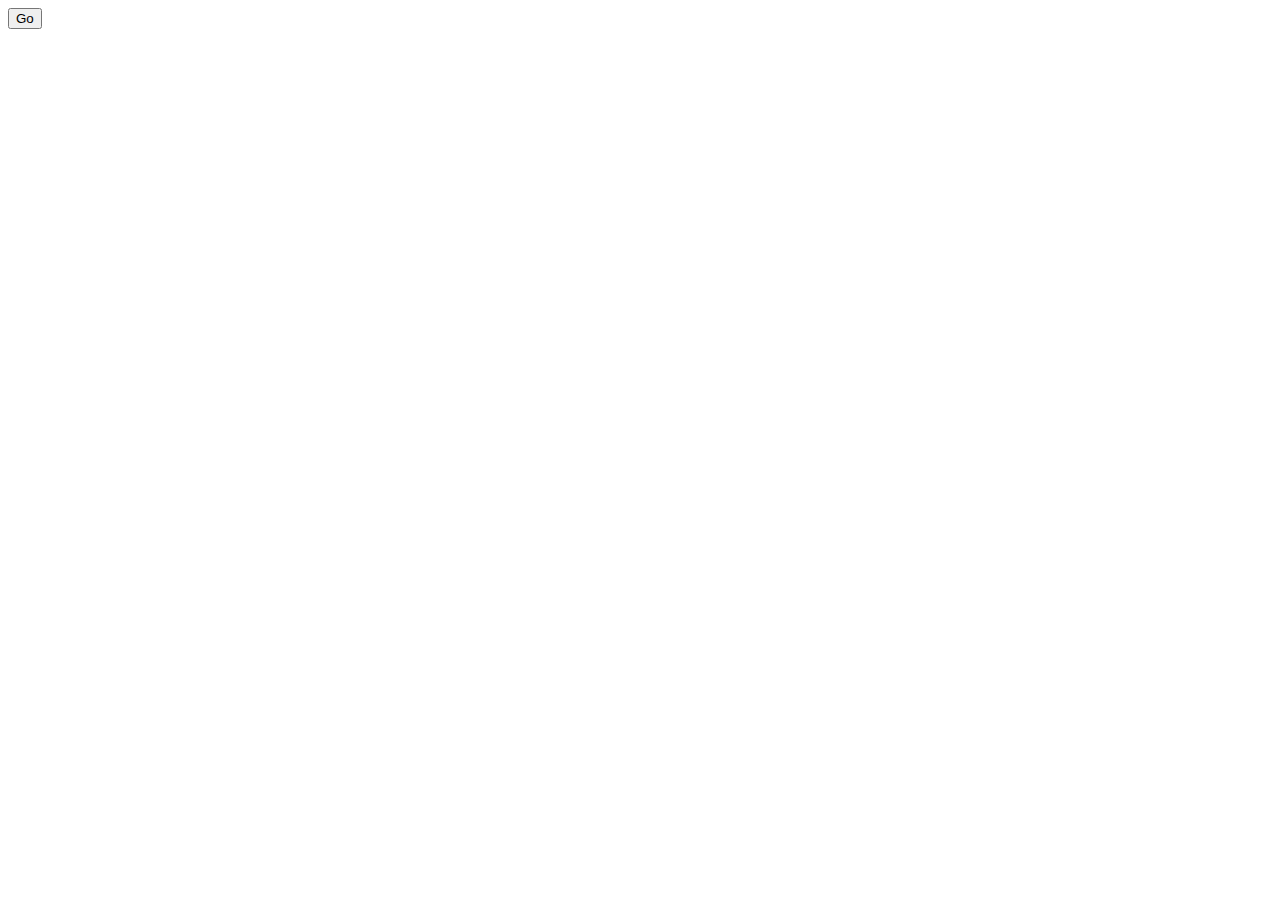
==== test.html @ f8c8a028 "Test implementations" ====
<!doctype html>
<meta charset="UTF-8"> 
<html>
  <button onclick="go()">Go</button>
  <script src="https://tonejs.github.io/build/Tone.min.js"></script>
  <script>
    var generator;
    var synth;

    var Module = {
      onRuntimeInitialized: function() {
        console.log('Testing');

        generator = new Module.StructuredGenerator();

        synth = new Tone.Synth().toMaster()
        synth.triggerAttackRelease('C4', '8n')
      }
    };

    function go()
    {
      console.log("Go");

      var stream = generator.getNext(3);

      while(stream.hasNext())
      {
        console.log(stream.getNext().getRaw());
      }

      if (true)
      {
        synth.triggerAttackRelease('G4', '8n');
      }
      else
      {
        synth.triggerAttackRelease('C4', '8n');
      }
    }

  </script>
  <script src="bin/MusAI.js"></script>
</html>
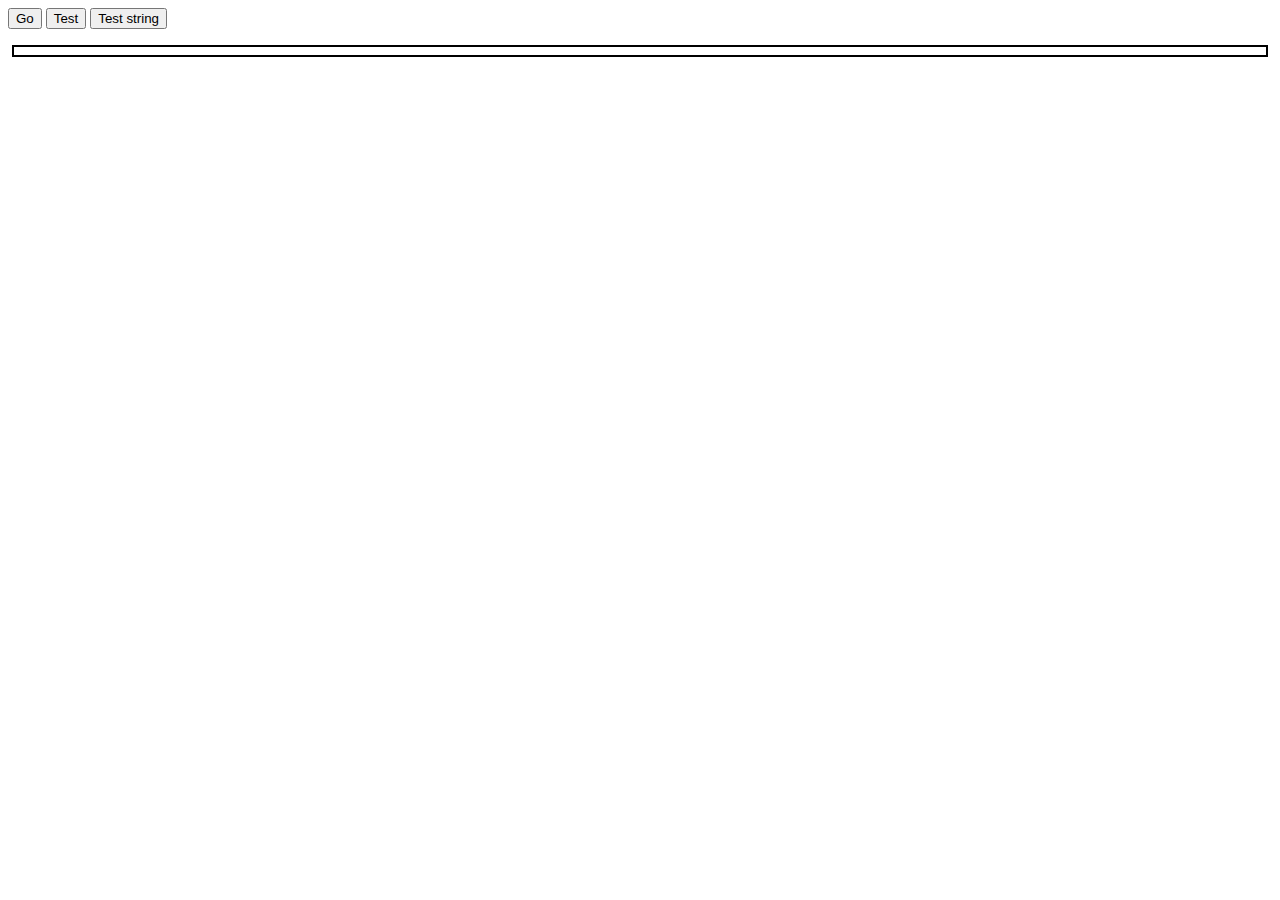
==== commit f8d4e74f: "Added web interface for building themes" ====
--- a/test.html
+++ b/test.html
@@ -1,44 +1,26 @@
 <!doctype html>
 <meta charset="UTF-8"> 
 <html>
-  <button onclick="go()">Go</button>
-  <script src="https://tonejs.github.io/build/Tone.min.js"></script>
+  <head>
+    <link rel="stylesheet" type="text/css" href="web/style.css">
+    <script src="https://ajax.aspnetcdn.com/ajax/jQuery/jquery-3.3.1.min.js"></script>
+    <script src="https://tonejs.github.io/build/Tone.js"></script>
+    <script src="web/frontend.js"></script>
+  </head>
+  <button onclick="play(JSON.stringify(getTheme($('#root'))))">Go</button>
+  <button onclick="console.log(getTheme($('#root')));">Test</button>
+  <button onclick="console.log(JSON.stringify(getTheme($('#root'))))">Test string</button>
+  <p id="test"></p>
+  <div id="root" class="boxed"></div> 
   <script>
-    var generator;
-    var synth;
-
     var Module = {
-      onRuntimeInitialized: function() {
-        console.log('Testing');
-
-        generator = new Module.StructuredGenerator();
-
-        synth = new Tone.Synth().toMaster()
-        synth.triggerAttackRelease('C4', '8n')
-      }
-    };
-
-    function go()
-    {
-      console.log("Go");
-
-      var stream = generator.getNext(3);
-
-      while(stream.hasNext())
-      {
-        console.log(stream.getNext().getRaw());
-      }
-
-      if (true)
-      {
-        synth.triggerAttackRelease('G4', '8n');
-      }
-      else
-      {
-        synth.triggerAttackRelease('C4', '8n');
+      onRuntimeInitialized: function(){
+        setModule(Module);
+        setTone(Tone);
+        displayTheme($("#root"), JSON.parse("{\"type\":\"Theme\"}"));
       }
     }
 
   </script>
-  <script src="bin/MusAI.js"></script>
-</html>+  <script src="js/MusAI.js"></script>
+</html>
--- a/web/style.css
+++ b/web/style.css
@@ -0,0 +1,6 @@
+.boxed{
+  border-style: solid;
+  border-width: 2px;
+  margin: 4px;
+  padding: 4px;
+}
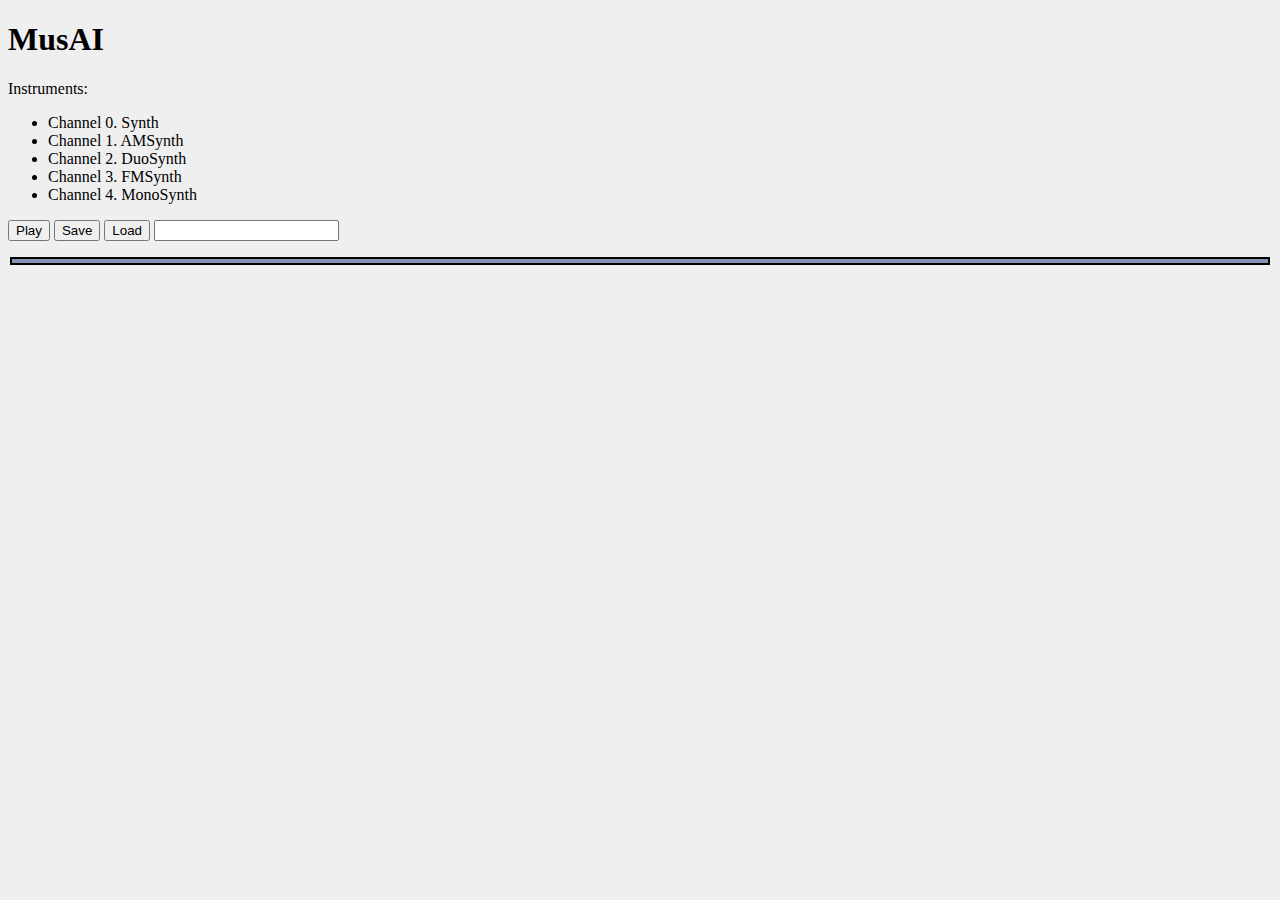
==== commit 69e760cd: "Add Channel and instruments. Updated interface." ====
--- a/test.html
+++ b/test.html
@@ -2,25 +2,38 @@
 <meta charset="UTF-8"> 
 <html>
   <head>
+    <title>MusAI</title>
     <link rel="stylesheet" type="text/css" href="web/style.css">
     <script src="https://ajax.aspnetcdn.com/ajax/jQuery/jquery-3.3.1.min.js"></script>
     <script src="https://tonejs.github.io/build/Tone.js"></script>
     <script src="web/frontend.js"></script>
   </head>
-  <button onclick="play(JSON.stringify(getTheme($('#root'))))">Go</button>
-  <button onclick="console.log(getTheme($('#root')));">Test</button>
-  <button onclick="console.log(JSON.stringify(getTheme($('#root'))))">Test string</button>
+  <h1>MusAI</h1>
+  <p>Instruments:</p>
+  <ul>
+    <li>Channel 0. Synth</li>
+    <li>Channel 1. AMSynth</li>
+    <li>Channel 2. DuoSynth</li>
+    <li>Channel 3. FMSynth</li>
+    <li>Channel 4. MonoSynth</li>
+  </ul>
+  <button type="button" id="play" onclick="play()">Play</button>
+  <button onclick="save()">Save</button>
+  <button onclick="load()">Load</button>
+  <input id="data" type="text">
   <p id="test"></p>
-  <div id="root" class="boxed"></div> 
+  <div id="root" class="boxed builder"></div>
   <script>
     var Module = {
       onRuntimeInitialized: function(){
         setModule(Module);
         setTone(Tone);
+        var describer = new Module.Describer();
+        describer.registerDefaults();
+        setBuilders(describer.getDescription());
         displayTheme($("#root"), JSON.parse("{\"type\":\"Theme\"}"));
       }
     }
-
   </script>
   <script src="js/MusAI.js"></script>
 </html>
--- a/web/style.css
+++ b/web/style.css
@@ -1,6 +1,29 @@
 .boxed{
   border-style: solid;
   border-width: 2px;
-  margin: 4px;
-  padding: 4px;
+  margin: 2px;
+  padding: 2px;
 }
+
+.boxed-map{
+  border-style: dotted;
+  border-width: 2px;
+  margin: 2px;
+  padding: 2px;
+}
+
+body{
+  background-color: #efefef;
+}
+
+.simple{
+  background-color: #82abb2;
+}
+
+.map{
+  background-color: #8982b2;
+}
+
+.builder{
+  background-color: #8293b2;
+}
